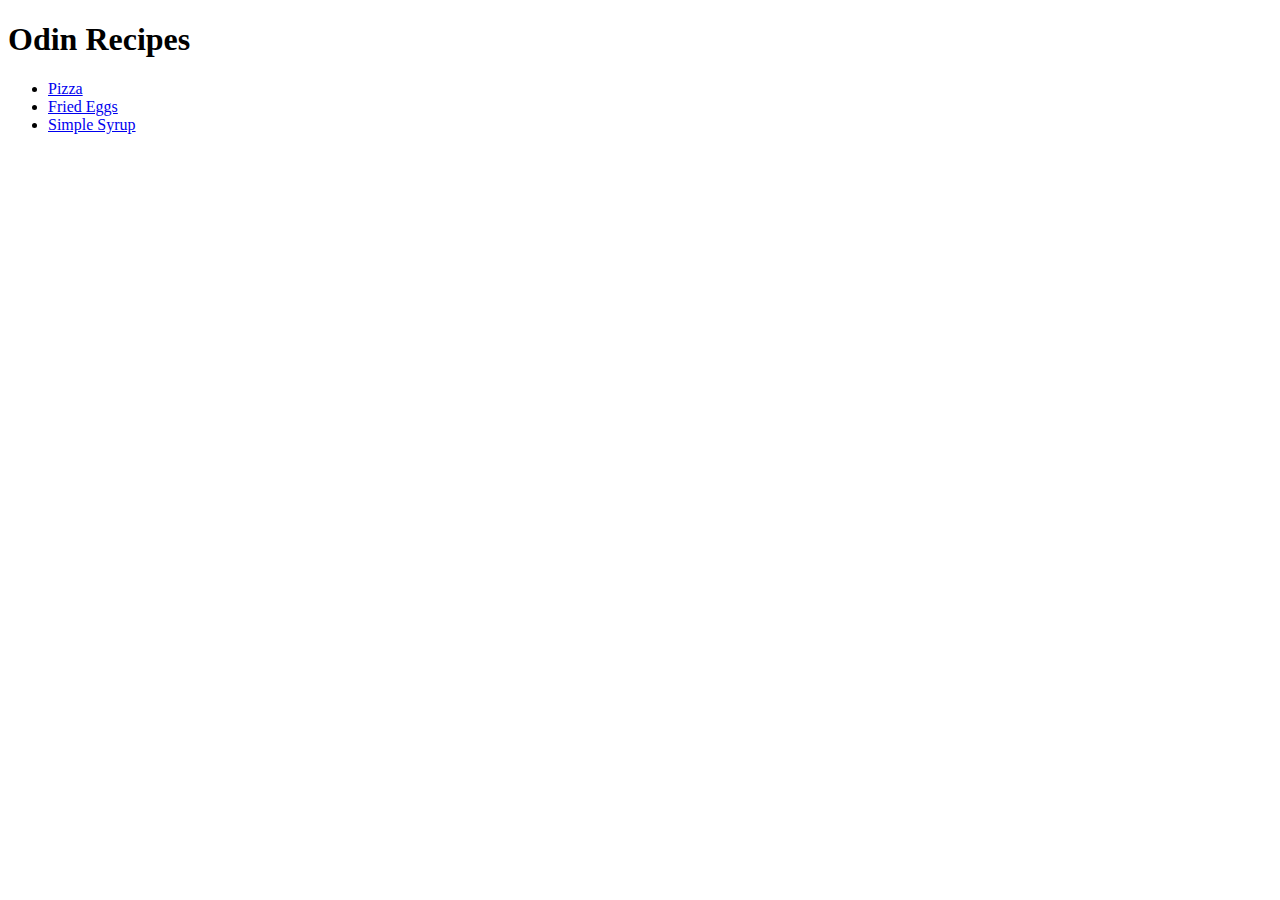
==== index.html @ 68c444f4 "Modifies index.html adding listed links to recipes" ====
<!DOCTYPE html>
<html lang="en">
    <head>
        <meta charset="UTF-8">
        <title>Odin Recipes</title>
    </head>
    <body>
        <h1>Odin Recipes</h1>
        <ul>
            <li><a href="./recipes/pizza.html">Pizza</a></li>
            <li><a href="./recipes/fried_eggs.html">Fried Eggs</a></li>
            <li><a href="./recipes/simple_syrup.html">Simple Syrup</a></li>
        </ul>
    </body>
</html>
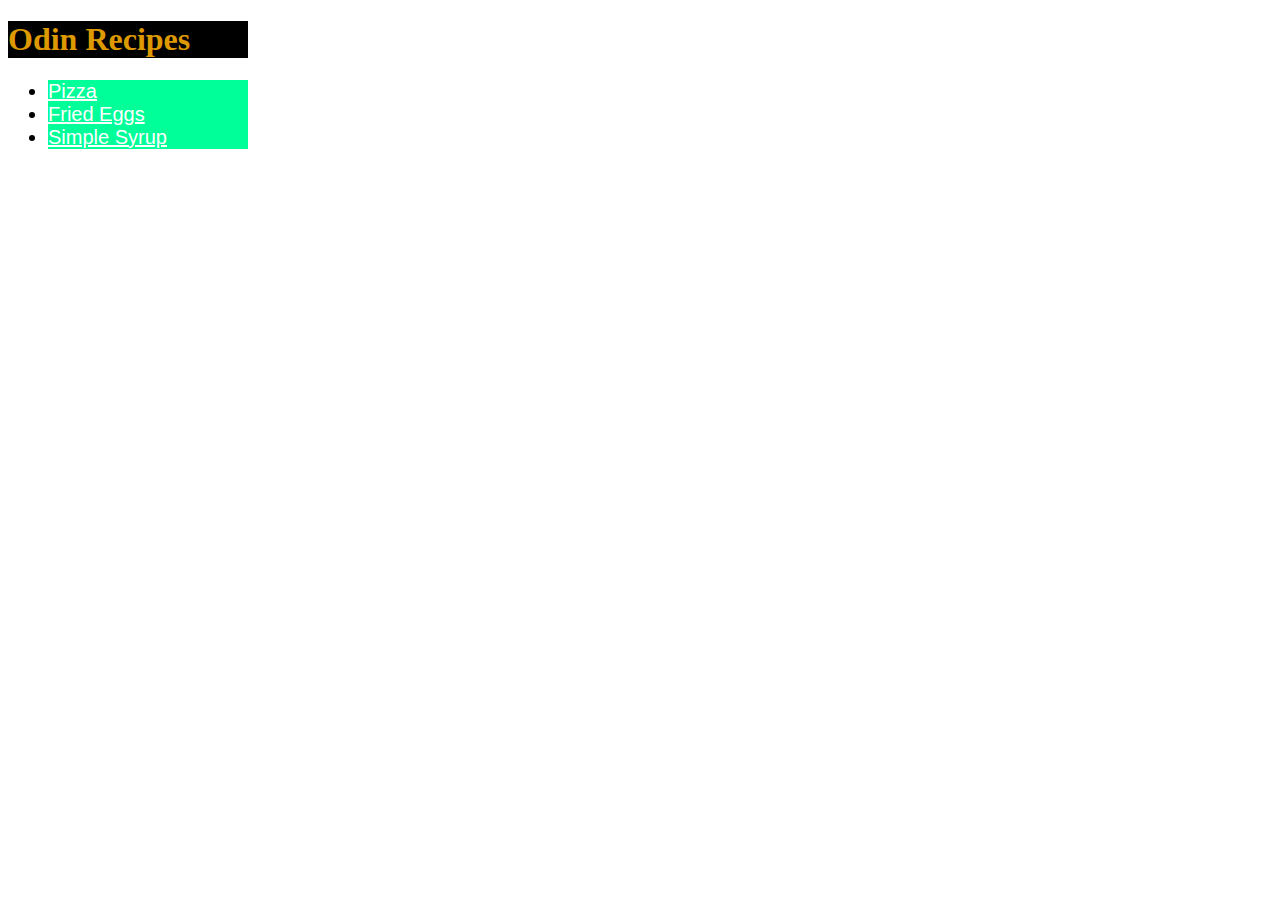
==== commit 65ced826: "Adds style to all .html files" ====
--- a/index.html
+++ b/index.html
@@ -3,6 +3,7 @@
     <head>
         <meta charset="UTF-8">
         <title>Odin Recipes</title>
+        <link rel="stylesheet" href="./stylesheets/style.css">
     </head>
     <body>
         <h1>Odin Recipes</h1>
--- a/stylesheets/style.css
+++ b/stylesheets/style.css
@@ -0,0 +1,16 @@
+h1 {
+    width: 240px;
+    background-color: #000;
+    color: #d90;
+}
+
+li {
+    width: 200px;
+    background-color: #0f9;
+    font-size: 20px;
+    font-family: Verdana, Geneva, Tahoma, sans-serif;
+}
+
+a {
+    color: #fff;
+}